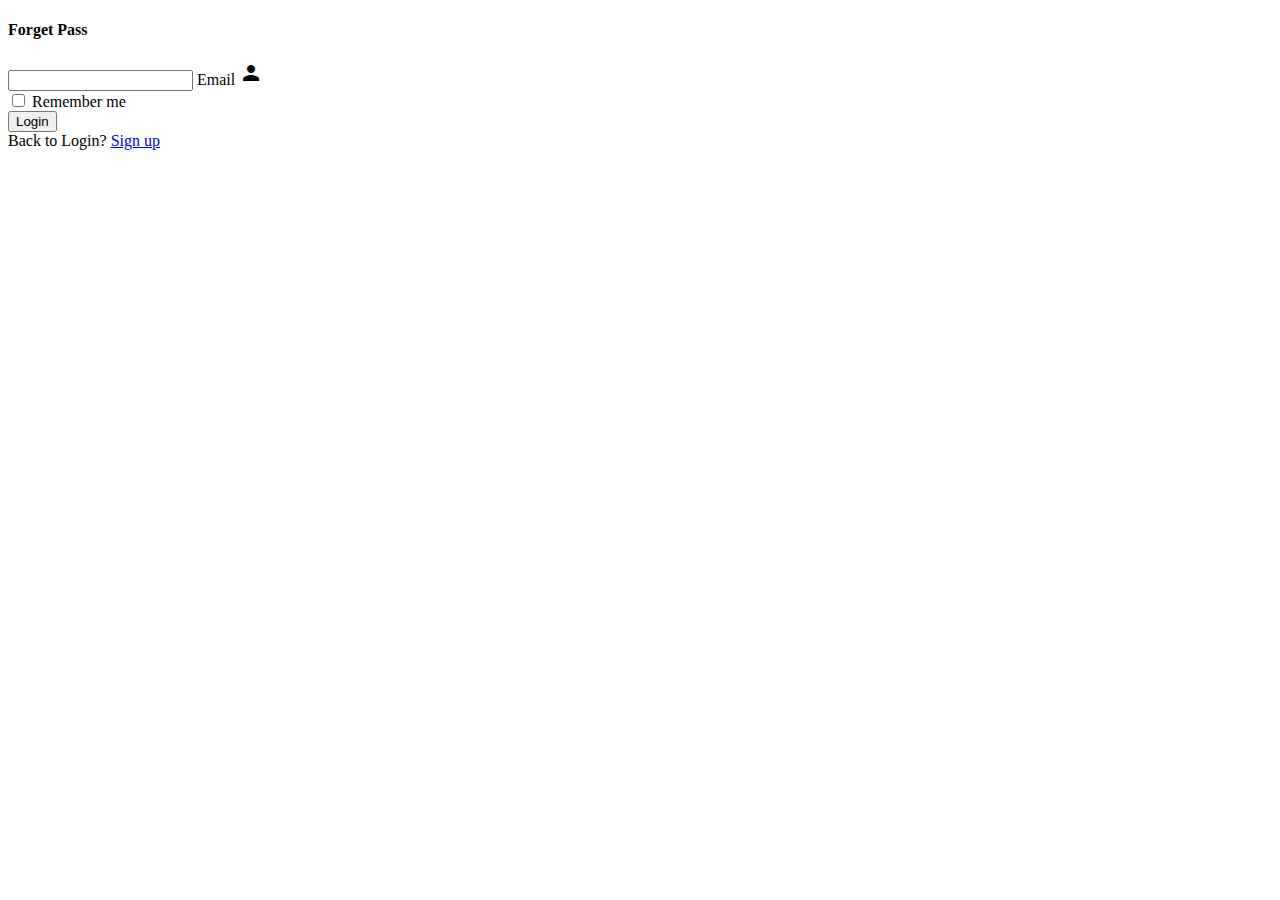
==== forgot.html @ fe4e015c "Add files via upload" ====
<!DOCTYPE html>
<html lang="en">
  <head>
    <meta charset="UTF-8" />
    <meta name="viewport" content="width=device-width, initial-scale=1.0" />
    <title>Forgot Password</title>
    <link href="https://fonts.googleapis.com/icon?family=Material+Icons"
      rel="stylesheet">
    <link rel="stylesheet" href="./asssets/css/style.css" />
  </head>
  <body>
<main>
  <header>
    <h4>Forget Pass</h4>
  </header>
  <form>
    <div class="form_wrapper">
      <input id="input" type="text" required>
      <label for="input">Email</label>
      <i class="material-icons">person</i>
    </div>
    <div class="remember_box">
      <div class="remember">
        <input type="checkbox">
        Remember me
      </div>

    </div>
    <button>Login</button>
    <div class="new_account">
      Back to Login? <a href="login.html">Sign up</a>
    </div>
  </form>
</main>
  </body>
</html>
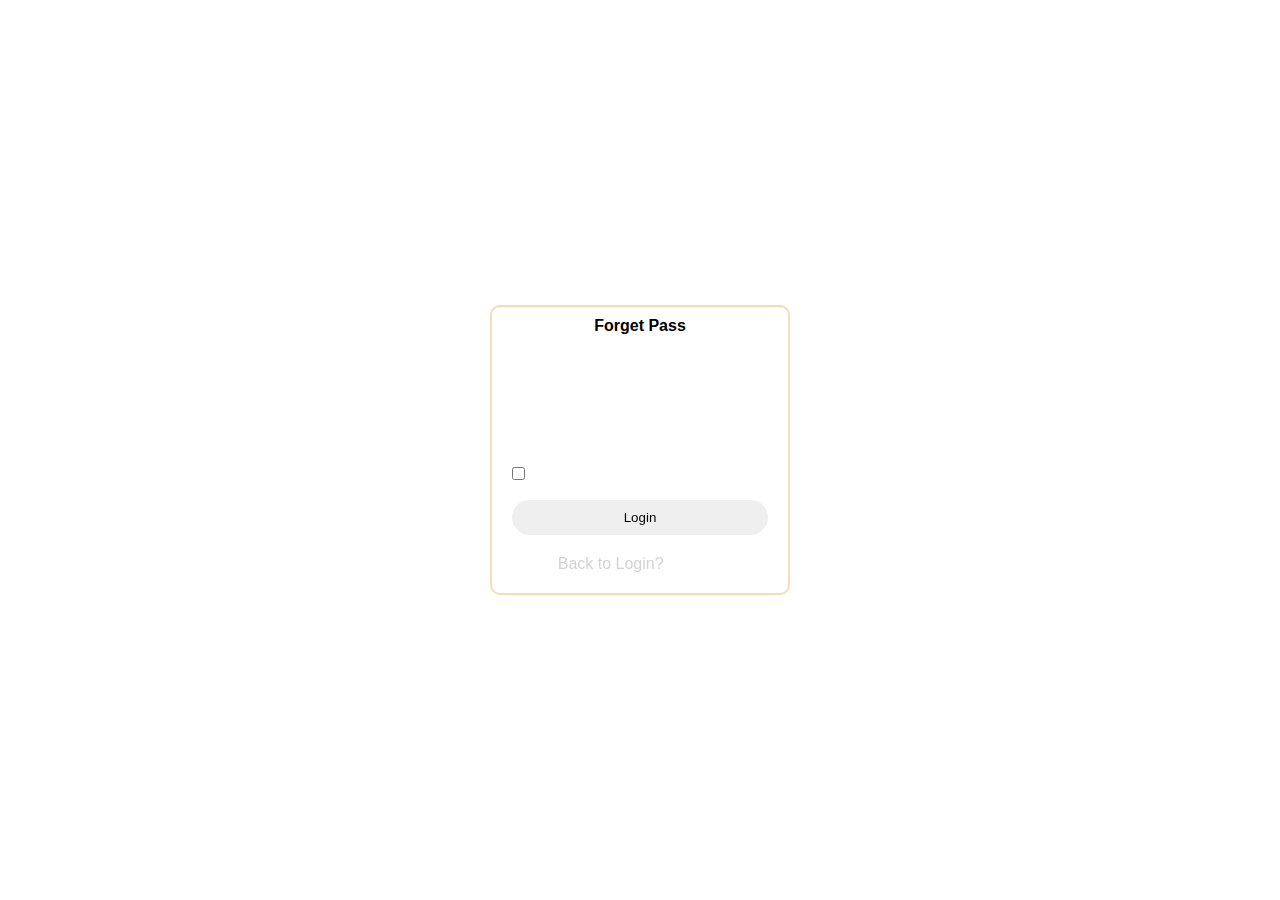
==== commit c41022fd: "Add files via upload" ====
--- a/forgot.html
+++ b/forgot.html
@@ -6,7 +6,7 @@
     <title>Forgot Password</title>
     <link href="https://fonts.googleapis.com/icon?family=Material+Icons"
       rel="stylesheet">
-    <link rel="stylesheet" href="./asssets/css/style.css" />
+    <link rel="stylesheet" href="./assets/css/style.css" />
   </head>
   <body>
 <main>
@@ -33,4 +33,4 @@
   </form>
 </main>
   </body>
-</html>+</html>
--- a/assets/css/style.css
+++ b/assets/css/style.css
@@ -0,0 +1,141 @@
+
+*{
+    padding: 0;
+    margin: 0;
+    box-sizing: border-box;
+    font-family: sans-serif;
+  }
+  
+  
+  body{
+    display: flex;
+    align-items: center;
+    justify-content: center;
+    min-height: 100vh;
+    background: url(bg.jpg) no-repeat center center/cover;
+  }
+  
+  main{
+    width: 300px;
+    padding: 20px;
+    border-radius: 10px;
+    border: 2px solid wheat;
+    background-color: transparent;
+    backdrop-filter: blur(25px);
+    position: relative;
+  }
+  
+  
+  main header{
+    position: absolute;
+    top: 0;
+    left: 50%;
+    transform: translateX(-50%);
+    padding: 10px 20px;
+    background-color: white;
+    border-radius: 0 0 10px 10px;
+  }
+  
+  form{
+    margin-top: 80px;
+    display: flex;
+    flex-direction: column;
+    gap: 20px;
+  }
+  
+  input[type="text"],
+  input[type="password"]{
+    padding: 10px;
+    border: 2px solid white;
+    width: 100%;
+    border-radius: 25px;
+    outline: none;
+    background-color: transparent;
+    color: white;
+  }
+  
+  .form_wrapper{
+    position: relative;
+    display: flex;
+    align-items: center;
+  }
+  
+  label{
+    position: absolute;
+    left: 10px;
+    font-size: 12px;
+    color: white;
+    transition: .2s;
+  }
+  
+  i{
+    position: absolute;
+    right: 10px;
+    color: white;
+    font-size: 15px !important;
+  }
+  
+  .remember_box{
+    display: flex;
+    align-items: center;
+    justify-content: space-between;
+    font-size: 12px;
+  }
+  
+  .remember{
+    display: flex;
+    align-items: center;
+    gap: 5px;
+    color: white;
+  }
+  
+  a{
+    color: white;
+  }
+  
+  button{
+    border: none;
+    padding: 10px;
+    border-radius: 25px;
+    cursor: pointer;
+  }
+  
+  input:valid+label,
+  input:focus+label{
+    background-color: white;
+    color: black;
+    transform: translate(10px, -20px);
+    padding: 2px 5px;
+    font-size: 8px;
+    border-radius: 4px;
+  }
+  
+  .new_account{
+    text-align: center;
+    color: lightgray;
+  }
+  
+  header::before{
+    position: absolute;
+    content: "";
+    top: 0;
+    left: -30px;
+    width: 30px;
+    height: 30px;
+    background-color: transparent;
+    box-shadow: 15px 0 0 0 white;
+    border-top-right-radius: 50%;
+  }
+  header::after{
+    position: absolute;
+    content: "";
+    top: 0;
+    right: -30px;
+    width: 30px;
+    height: 30px;
+    background-color: transparent;
+    box-shadow: -15px 0 0 0 white;
+    border-top-left-radius: 50%;
+  }
+
+  
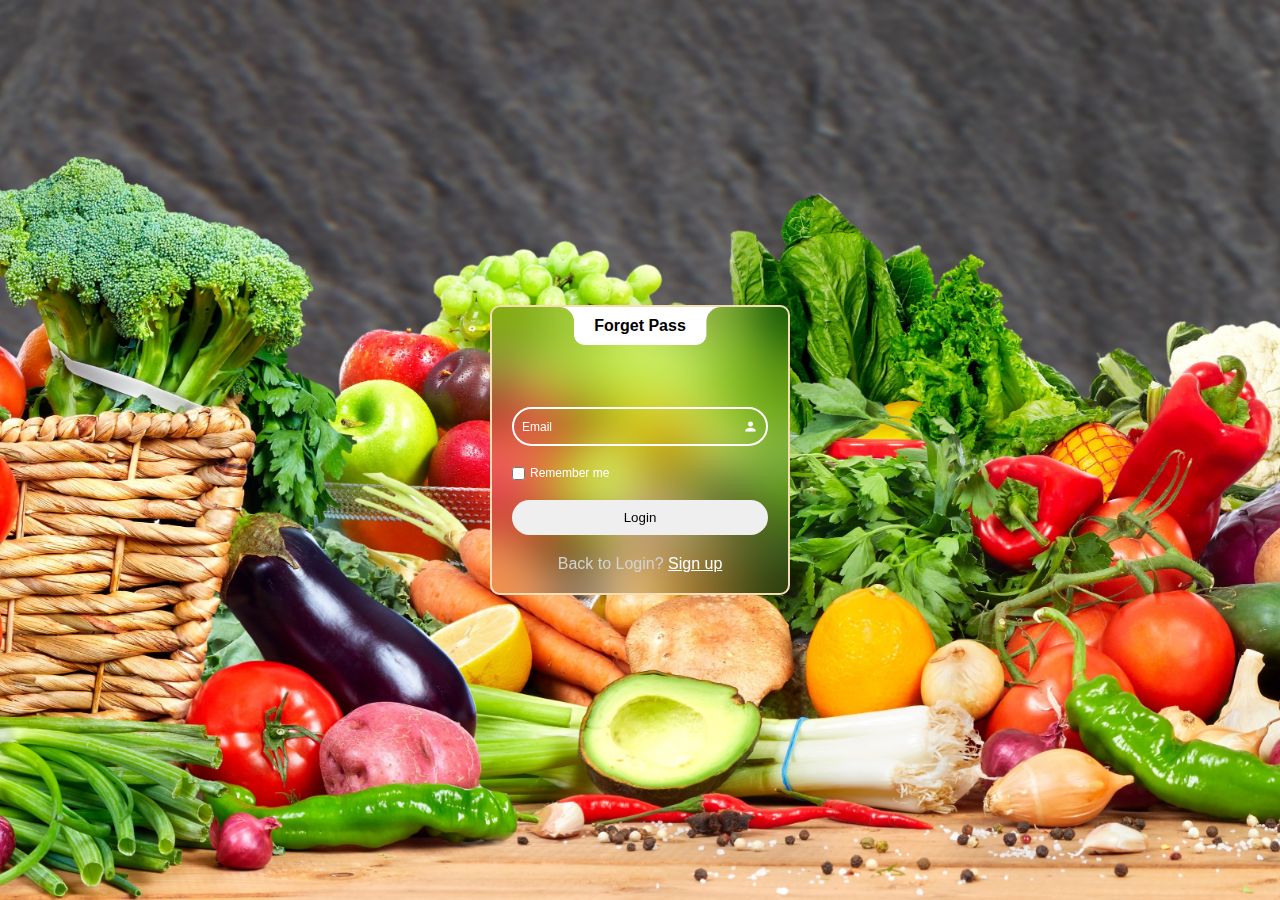
==== commit 4f9d6ce1: "Add files via upload" ====
--- a/forgot.html
+++ b/forgot.html
@@ -6,7 +6,7 @@
     <title>Forgot Password</title>
     <link href="https://fonts.googleapis.com/icon?family=Material+Icons"
       rel="stylesheet">
-    <link rel="stylesheet" href="./assets/css/style.css" />
+    <link rel="stylesheet" href="./style.css"/>
   </head>
   <body>
 <main>
@@ -28,7 +28,7 @@
     </div>
     <button>Login</button>
     <div class="new_account">
-      Back to Login? <a href="login.html">Sign up</a>
+      Back to Login? <a href="index.html">Sign up</a>
     </div>
   </form>
 </main>
--- a/style.css
+++ b/style.css
@@ -0,0 +1,141 @@
+
+*{
+    padding: 0;
+    margin: 0;
+    box-sizing: border-box;
+    font-family: sans-serif;
+  }
+  
+  
+  body{
+    display: flex;
+    align-items: center;
+    justify-content: center;
+    min-height: 100vh;
+    background: url(bg.jpg) no-repeat center center/cover;
+  }
+  
+  main{
+    width: 300px;
+    padding: 20px;
+    border-radius: 10px;
+    border: 2px solid wheat;
+    background-color: transparent;
+    backdrop-filter: blur(25px);
+    position: relative;
+  }
+  
+  
+  main header{
+    position: absolute;
+    top: 0;
+    left: 50%;
+    transform: translateX(-50%);
+    padding: 10px 20px;
+    background-color: white;
+    border-radius: 0 0 10px 10px;
+  }
+  
+  form{
+    margin-top: 80px;
+    display: flex;
+    flex-direction: column;
+    gap: 20px;
+  }
+  
+  input[type="text"],
+  input[type="password"]{
+    padding: 10px;
+    border: 2px solid white;
+    width: 100%;
+    border-radius: 25px;
+    outline: none;
+    background-color: transparent;
+    color: white;
+  }
+  
+  .form_wrapper{
+    position: relative;
+    display: flex;
+    align-items: center;
+  }
+  
+  label{
+    position: absolute;
+    left: 10px;
+    font-size: 12px;
+    color: white;
+    transition: .2s;
+  }
+  
+  i{
+    position: absolute;
+    right: 10px;
+    color: white;
+    font-size: 15px !important;
+  }
+  
+  .remember_box{
+    display: flex;
+    align-items: center;
+    justify-content: space-between;
+    font-size: 12px;
+  }
+  
+  .remember{
+    display: flex;
+    align-items: center;
+    gap: 5px;
+    color: white;
+  }
+  
+  a{
+    color: white;
+  }
+  
+  button{
+    border: none;
+    padding: 10px;
+    border-radius: 25px;
+    cursor: pointer;
+  }
+  
+  input:valid+label,
+  input:focus+label{
+    background-color: white;
+    color: black;
+    transform: translate(10px, -20px);
+    padding: 2px 5px;
+    font-size: 8px;
+    border-radius: 4px;
+  }
+  
+  .new_account{
+    text-align: center;
+    color: lightgray;
+  }
+  
+  header::before{
+    position: absolute;
+    content: "";
+    top: 0;
+    left: -30px;
+    width: 30px;
+    height: 30px;
+    background-color: transparent;
+    box-shadow: 15px 0 0 0 white;
+    border-top-right-radius: 50%;
+  }
+  header::after{
+    position: absolute;
+    content: "";
+    top: 0;
+    right: -30px;
+    width: 30px;
+    height: 30px;
+    background-color: transparent;
+    box-shadow: -15px 0 0 0 white;
+    border-top-left-radius: 50%;
+  }
+
+  
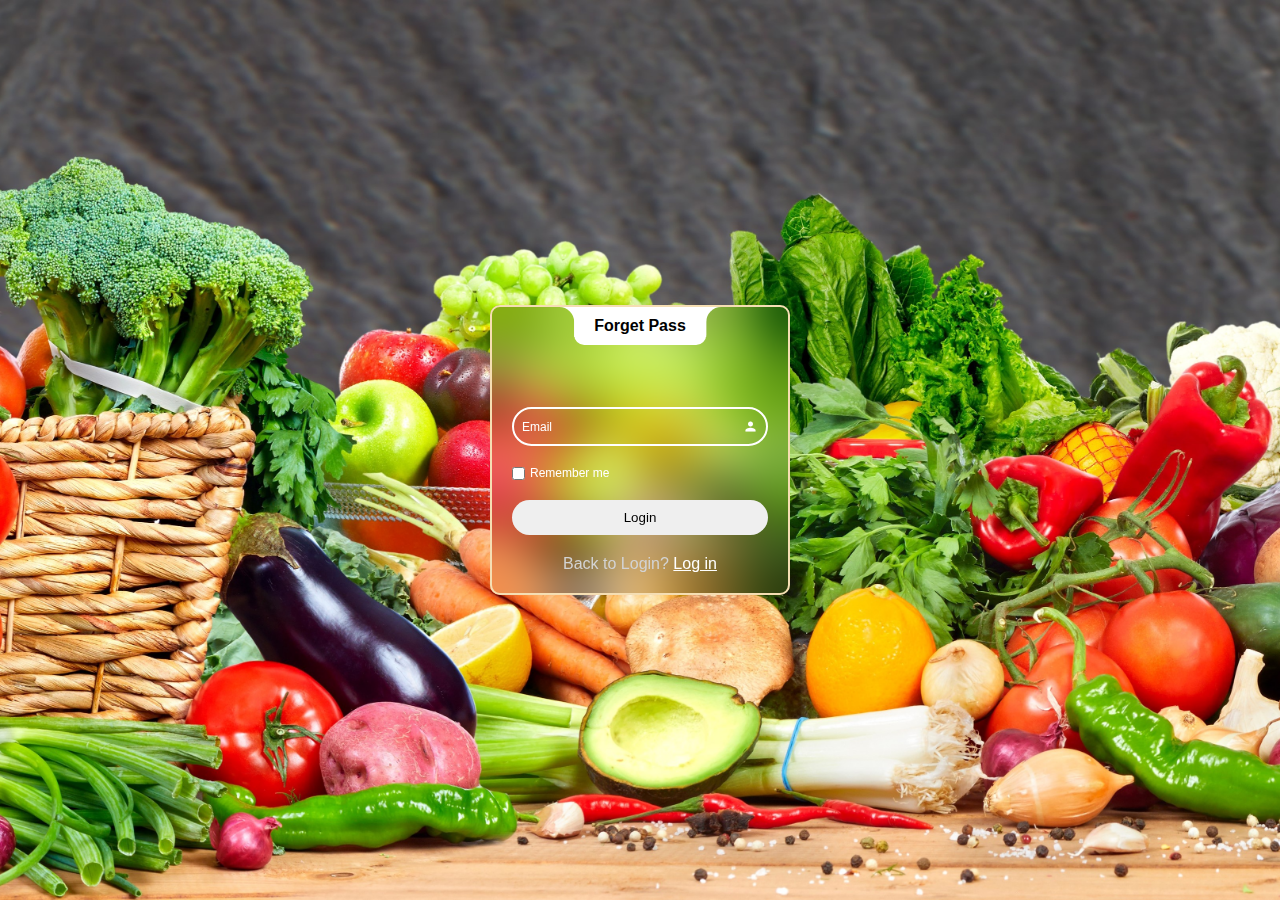
==== commit 5ade22bc: "Add files via upload" ====
--- a/forgot.html
+++ b/forgot.html
@@ -6,7 +6,7 @@
     <title>Forgot Password</title>
     <link href="https://fonts.googleapis.com/icon?family=Material+Icons"
       rel="stylesheet">
-    <link rel="stylesheet" href="./style.css"/>
+    <link rel="stylesheet" href="./style.css" />
   </head>
   <body>
 <main>
@@ -28,7 +28,7 @@
     </div>
     <button>Login</button>
     <div class="new_account">
-      Back to Login? <a href="index.html">Sign up</a>
+      Back to Login? <a href="index.html">Log in</a>
     </div>
   </form>
 </main>
--- a/style.css
+++ b/style.css
@@ -1,141 +1,141 @@
-
-*{
-    padding: 0;
-    margin: 0;
-    box-sizing: border-box;
-    font-family: sans-serif;
-  }
-  
-  
-  body{
-    display: flex;
-    align-items: center;
-    justify-content: center;
-    min-height: 100vh;
-    background: url(bg.jpg) no-repeat center center/cover;
-  }
-  
-  main{
-    width: 300px;
-    padding: 20px;
-    border-radius: 10px;
-    border: 2px solid wheat;
-    background-color: transparent;
-    backdrop-filter: blur(25px);
-    position: relative;
-  }
-  
-  
-  main header{
-    position: absolute;
-    top: 0;
-    left: 50%;
-    transform: translateX(-50%);
-    padding: 10px 20px;
-    background-color: white;
-    border-radius: 0 0 10px 10px;
-  }
-  
-  form{
-    margin-top: 80px;
-    display: flex;
-    flex-direction: column;
-    gap: 20px;
-  }
-  
-  input[type="text"],
-  input[type="password"]{
-    padding: 10px;
-    border: 2px solid white;
-    width: 100%;
-    border-radius: 25px;
-    outline: none;
-    background-color: transparent;
-    color: white;
-  }
-  
-  .form_wrapper{
-    position: relative;
-    display: flex;
-    align-items: center;
-  }
-  
-  label{
-    position: absolute;
-    left: 10px;
-    font-size: 12px;
-    color: white;
-    transition: .2s;
-  }
-  
-  i{
-    position: absolute;
-    right: 10px;
-    color: white;
-    font-size: 15px !important;
-  }
-  
-  .remember_box{
-    display: flex;
-    align-items: center;
-    justify-content: space-between;
-    font-size: 12px;
-  }
-  
-  .remember{
-    display: flex;
-    align-items: center;
-    gap: 5px;
-    color: white;
-  }
-  
-  a{
-    color: white;
-  }
-  
-  button{
-    border: none;
-    padding: 10px;
-    border-radius: 25px;
-    cursor: pointer;
-  }
-  
-  input:valid+label,
-  input:focus+label{
-    background-color: white;
-    color: black;
-    transform: translate(10px, -20px);
-    padding: 2px 5px;
-    font-size: 8px;
-    border-radius: 4px;
-  }
-  
-  .new_account{
-    text-align: center;
-    color: lightgray;
-  }
-  
-  header::before{
-    position: absolute;
-    content: "";
-    top: 0;
-    left: -30px;
-    width: 30px;
-    height: 30px;
-    background-color: transparent;
-    box-shadow: 15px 0 0 0 white;
-    border-top-right-radius: 50%;
-  }
-  header::after{
-    position: absolute;
-    content: "";
-    top: 0;
-    right: -30px;
-    width: 30px;
-    height: 30px;
-    background-color: transparent;
-    box-shadow: -15px 0 0 0 white;
-    border-top-left-radius: 50%;
-  }
-
-  
+
+*{
+    padding: 0;
+    margin: 0;
+    box-sizing: border-box;
+    font-family: sans-serif;
+  }
+  
+  
+  body{
+    display: flex;
+    align-items: center;
+    justify-content: center;
+    min-height: 100vh;
+    background: url(bg.jpg) no-repeat center center/cover;
+  }
+  
+  main{
+    width: 300px;
+    padding: 20px;
+    border-radius: 10px;
+    border: 2px solid wheat;
+    background-color: transparent;
+    backdrop-filter: blur(25px);
+    position: relative;
+  }
+  
+  
+  main header{
+    position: absolute;
+    top: 0;
+    left: 50%;
+    transform: translateX(-50%);
+    padding: 10px 20px;
+    background-color: white;
+    border-radius: 0 0 10px 10px;
+  }
+  
+  form{
+    margin-top: 80px;
+    display: flex;
+    flex-direction: column;
+    gap: 20px;
+  }
+  
+  input[type="text"],
+  input[type="password"]{
+    padding: 10px;
+    border: 2px solid white;
+    width: 100%;
+    border-radius: 25px;
+    outline: none;
+    background-color: transparent;
+    color: white;
+  }
+  
+  .form_wrapper{
+    position: relative;
+    display: flex;
+    align-items: center;
+  }
+  
+  label{
+    position: absolute;
+    left: 10px;
+    font-size: 12px;
+    color: white;
+    transition: .2s;
+  }
+  
+  i{
+    position: absolute;
+    right: 10px;
+    color: white;
+    font-size: 15px !important;
+  }
+  
+  .remember_box{
+    display: flex;
+    align-items: center;
+    justify-content: space-between;
+    font-size: 12px;
+  }
+  
+  .remember{
+    display: flex;
+    align-items: center;
+    gap: 5px;
+    color: white;
+  }
+  
+  a{
+    color: white;
+  }
+  
+  button{
+    border: none;
+    padding: 10px;
+    border-radius: 25px;
+    cursor: pointer;
+  }
+  
+  input:valid+label,
+  input:focus+label{
+    background-color: white;
+    color: black;
+    transform: translate(10px, -20px);
+    padding: 2px 5px;
+    font-size: 8px;
+    border-radius: 4px;
+  }
+  
+  .new_account{
+    text-align: center;
+    color: lightgray;
+  }
+  
+  header::before{
+    position: absolute;
+    content: "";
+    top: 0;
+    left: -30px;
+    width: 30px;
+    height: 30px;
+    background-color: transparent;
+    box-shadow: 15px 0 0 0 white;
+    border-top-right-radius: 50%;
+  }
+  header::after{
+    position: absolute;
+    content: "";
+    top: 0;
+    right: -30px;
+    width: 30px;
+    height: 30px;
+    background-color: transparent;
+    box-shadow: -15px 0 0 0 white;
+    border-top-left-radius: 50%;
+  }
+
+  